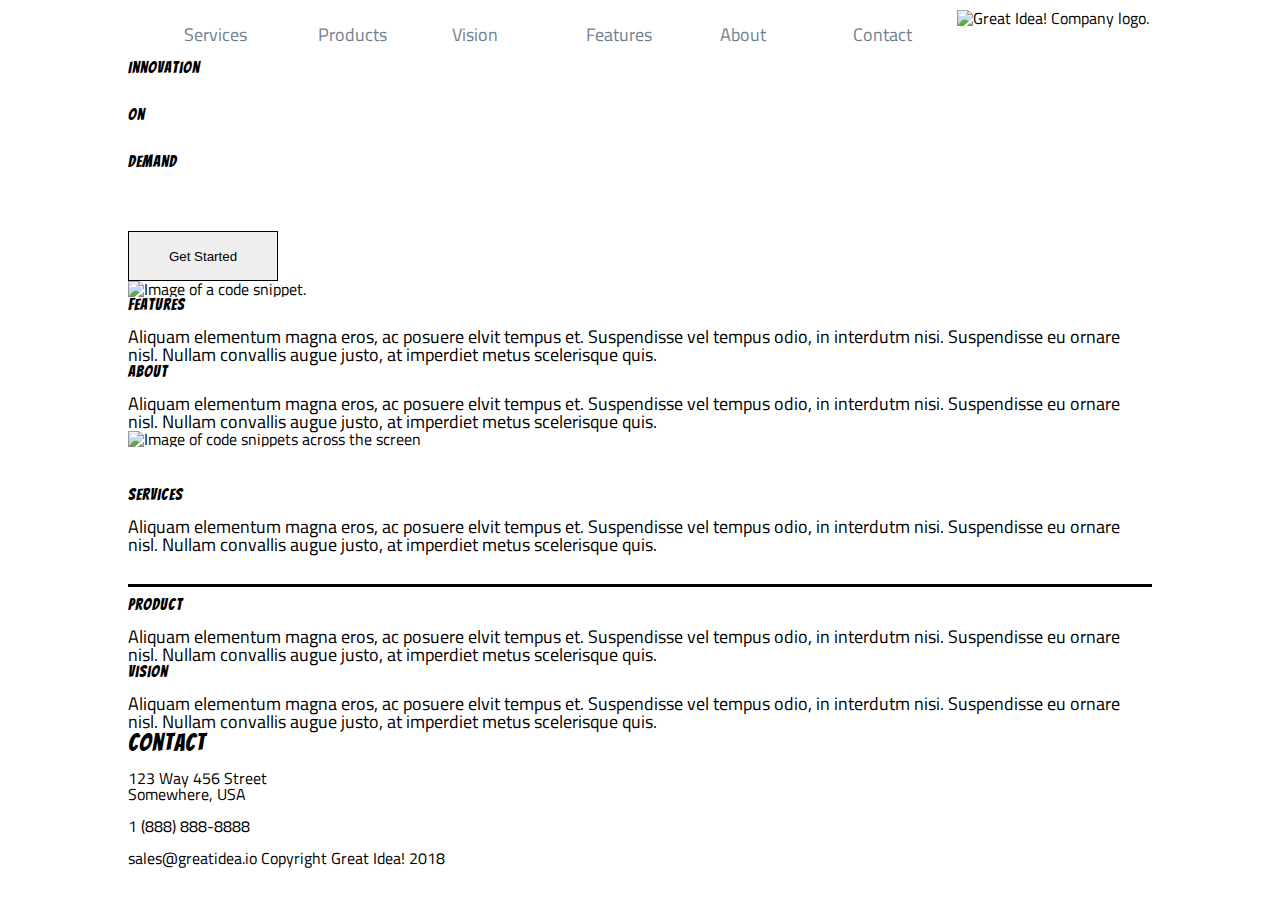
==== great-idea/index.html @ 5a9412ea "paste previous index html and created services link" ====
<!doctype html>

<html lang="en">

<head>
  <meta charset="utf-8">

  <title>Great Idea!</title>

  <link href="https://fonts.googleapis.com/css?family=Bangers|Titillium+Web" rel="stylesheet">
  <link rel="stylesheet" href="css/index.css">

  <!--[if lt IE 9]>
    <script src="https://cdnjs.cloudflare.com/ajax/libs/html5shiv/3.7.3/html5shiv.js"></script>
  <![endif]-->
</head>

<body>
  <div class="wrapper">
    <header class="nav-div">
        <nav class="nav-nav">
            <a href="./services.html" class="nav-services">Services</a>
            <a href="#product" class="nav-product">Products</a>
            <a href="#vision" class="nav-vision">Vision</a>
            <a href="#features" class="nav-features">Features</a>
            <a href="#about" class="nav-about">About</a>
            <a href="#contact" class="nav-contact">Contact</a>
          </nav>
      <img class="logo" src="img/logo.png" alt="Great Idea! Company logo.">
    </header>

    <section>
      <div class="center-left">
        <h1>Innovation</h1>
        <br>
        <h1>On</h1>
        <br>
        <h1>Demand</h1>
        <br>
        <button>Get Started</button>
      </div>
      <div class="center-right">
        <img src="img/header-img.png" alt="Image of a code snippet.">
      </div>
    </section>

    <section class="top-1">
      <div id="features" class="features">
        <h3>Features</h3>
        <p>Aliquam elementum magna eros, ac posuere elvit tempus et. Suspendisse vel tempus odio, in interdutm nisi.
          Suspendisse
          eu ornare nisl. Nullam convallis augue justo, at imperdiet metus scelerisque quis.</p>
      </div>
      <div id="about" class="about">
        <h3>About</h3>
        <p>Aliquam elementum magna eros, ac posuere elvit tempus et. Suspendisse vel tempus odio, in interdutm nisi.
          Suspendisse
          eu ornare nisl. Nullam convallis augue justo, at imperdiet metus scelerisque quis.</p>
      </div>
    </section>

    <img class="middle-img" src="img/mid-page-accent.jpg" alt="Image of code snippets across the screen">

    <section class="bottom-3">
      <div id="services" class="services">
        <h3>Services</h3>
        <p>Aliquam elementum magna eros, ac posuere elvit tempus et. Suspendisse vel tempus odio, in interdutm nisi.
          Suspendisse
          eu ornare nisl. Nullam convallis augue justo, at imperdiet metus scelerisque quis.</p>
      </div>
      <div id="product" class="product">
        <h3>Product</h3>
        <p>Aliquam elementum magna eros, ac posuere elvit tempus et. Suspendisse vel tempus odio, in interdutm nisi.
          Suspendisse
          eu ornare nisl. Nullam convallis augue justo, at imperdiet metus scelerisque quis.</p>
      </div>
      <div id="vision" class="vision">
        <h3>Vision</h3>
        <p>Aliquam elementum magna eros, ac posuere elvit tempus et. Suspendisse vel tempus odio, in interdutm nisi.
          Suspendisse
          eu ornare nisl. Nullam convallis augue justo, at imperdiet metus scelerisque quis.</p>
      </div>
    </section>

    <address>
      <h5>Contact</h5>
      123 Way 456 Street
      <br>
      Somewhere, USA
    </address>
    <br>
    <pre>1 (888) 888-8888</pre>
    <br>
    sales@greatidea.io

    <small>
      Copyright Great Idea! 2018
    </small>
  </div>
</body>

</html>
---- great-idea/css/index.css ----
/* http://meyerweb.com/eric/tools/css/reset/ 
   v2.0 | 20110126
   License: none (public domain)
*/

html, body, div, span, applet, object, iframe,
h1, h2, h3, h4, h5, h6, p, blockquote, pre,
a, abbr, acronym, address, big, cite, code,
del, dfn, em, img, ins, kbd, q, s, samp,
small, strike, strong, sub, sup, tt, var,
b, u, i, center,
dl, dt, dd, ol, ul, li,
fieldset, form, label, legend,
table, caption, tbody, tfoot, thead, tr, th, td,
article, aside, canvas, details, embed, 
figure, figcaption, footer, header, hgroup, 
menu, nav, output, ruby, section, summary,
time, mark, audio, video {
	margin: 0;
	padding: 0;
	border: 0;
	font-size: 100%;
	font: inherit;
	vertical-align: baseline;
}
/* HTML5 display-role reset for older browsers */
article, aside, details, figcaption, figure, 
footer, header, hgroup, menu, nav, section {
	display: block;
}
body {
	line-height: 1;
}
ol, ul {
	list-style: none;
}
blockquote, q {
	quotes: none;
}
blockquote:before, blockquote:after,
q:before, q:after {
	content: '';
	content: none;
}
table {
	border-collapse: collapse;
	border-spacing: 0;
}

/* Set every element's box-sizing to border-box */
* {
    box-sizing: border-box;
}

html, body {
    height: 100%;
    font-family: 'Titillium Web', sans-serif;
}

h1, h2, h3, h4, h5 {
    font-family: 'Bangers', cursive;
    letter-spacing: 1px;
    margin-bottom: 15px;
}

/* Copy and paste your work from yesterday here and start to refactor into flexbox */
.wrapper {
	margin: 10px 10%;
	/* display: flex;
	flex-direction: column;
	justify-content: center; */
	width: 80%;
}
.nav-div {
	/* background-color: lightgray; */
	display: flex;
	justify-content: space-around;
	width: 100%;
}
.nav-nav {
	/* border: 1px solid black; */
	justify-content: center;
	width: 80%;
	height: 50px;
	display: flex;
	justify-content: space-around;
}

nav, a {
	padding: 8px;
	height: 20px;
	width: 60px;
	/* border: 1px solid black; */
	/* background-color: cadetblue; */
	text-decoration: none;
	font-size: 18px;
	color: slategrey;
}
.services-header-img {
	width: 100%;
	margin: 10px 0;
}
h5 {
	font-size: 24px;
}
p {
	font-size: 18px;
}
button {
	border: 1px solid black;
	margin: 30px 0 0 0;
	width: 150px;
	height: 50px;
}
/* section {
	border: 1px solid black;
} */
.services {
	margin: 10px 0;
	padding: 30px 0;
	border-bottom: solid;
}
.top {
	display: flex;

}
.digital-design {
	border: 1px solid black;
	background-color:lightgray;
	padding: 40px;
	margin: 40px 20px 20px 0;
}
.ux-ui {
	border: 1px solid black;
	background-color:lightgray;
	padding: 40px;
	margin: 40px 0 20px 20px;
}
.mid {
	display: flex;
}
.digital {
	border: 1px solid black;
	background-color:lightgray;
	padding: 40px;
	margin: 20px 20px 20px 0;
}
.web-dev {
	border: 1px solid black;
	background-color:lightgray;
	padding: 40px;
	margin: 20px 0 20px 20px;
}
.bottom {
	display: flex;
}
.ios-dev {
	border: 1px solid black;
	background-color:lightgray;
	padding: 40px;
	margin: 20px 20px 20px 0;
}
.android-dev {
	border: 1px solid black;
	background-color:lightgray;
	padding: 40px;
	margin: 20px 0 20px 20px;
}
.end {
	display: flex;
}
.some-facts {
	padding: 40px 0 0 0;
	margin: 20px 50px 0px 0px;
}
ul {
	list-style: circle inside;
}
footer {
	display: flex;
	margin: 70px 0 10px 0;
	justify-content: center;
}
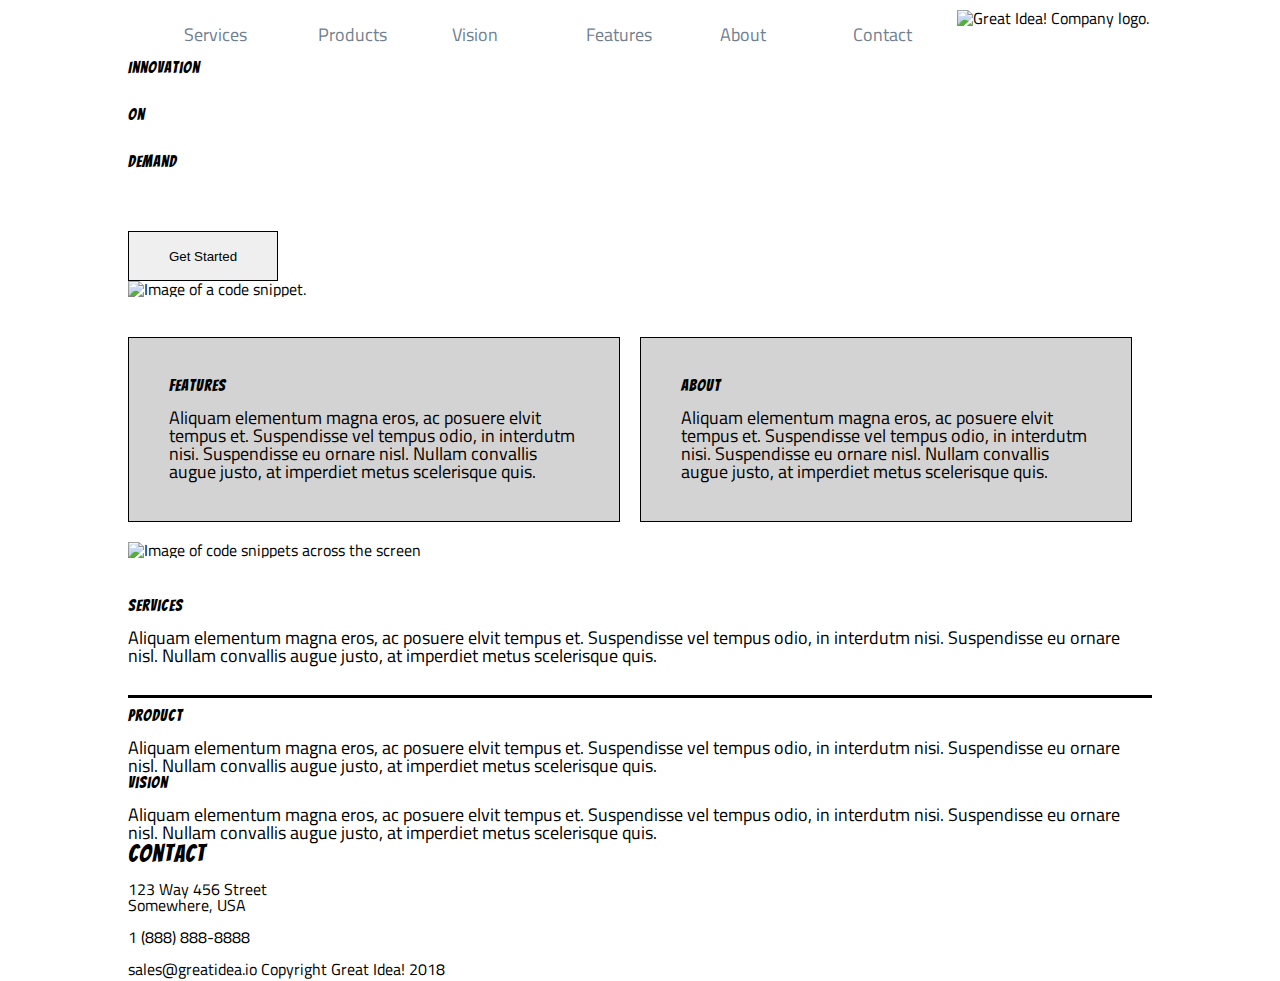
==== commit f1ed1b3e: "Continued work on the index page. Setting Flexbox. Completing git project for the week" ====
--- a/great-idea/index.html
+++ b/great-idea/index.html
@@ -44,7 +44,7 @@
       </div>
     </section>
 
-    <section class="top-1">
+    <section class="top">
       <div id="features" class="features">
         <h3>Features</h3>
         <p>Aliquam elementum magna eros, ac posuere elvit tempus et. Suspendisse vel tempus odio, in interdutm nisi.
--- a/great-idea/css/index.css
+++ b/great-idea/css/index.css
@@ -64,6 +64,25 @@
 }
 
 /* Copy and paste your work from yesterday here and start to refactor into flexbox */
+/*CSS for Index html*/
+.features {
+	border: 1px solid black;
+	background-color:lightgray;
+	padding: 40px;
+	margin: 40px 20px 20px 0;
+}
+.about {
+	border: 1px solid black;
+	background-color:lightgray;
+	padding: 40px;
+	margin: 40px 20px 20px 0;
+}
+.middle-img {
+	width: 100%;
+}
+
+/*CSS for Services html*/
+
 .wrapper {
 	margin: 10px 10%;
 	/* display: flex;
@@ -124,6 +143,7 @@
 	display: flex;
 
 }
+
 .digital-design {
 	border: 1px solid black;
 	background-color:lightgray;
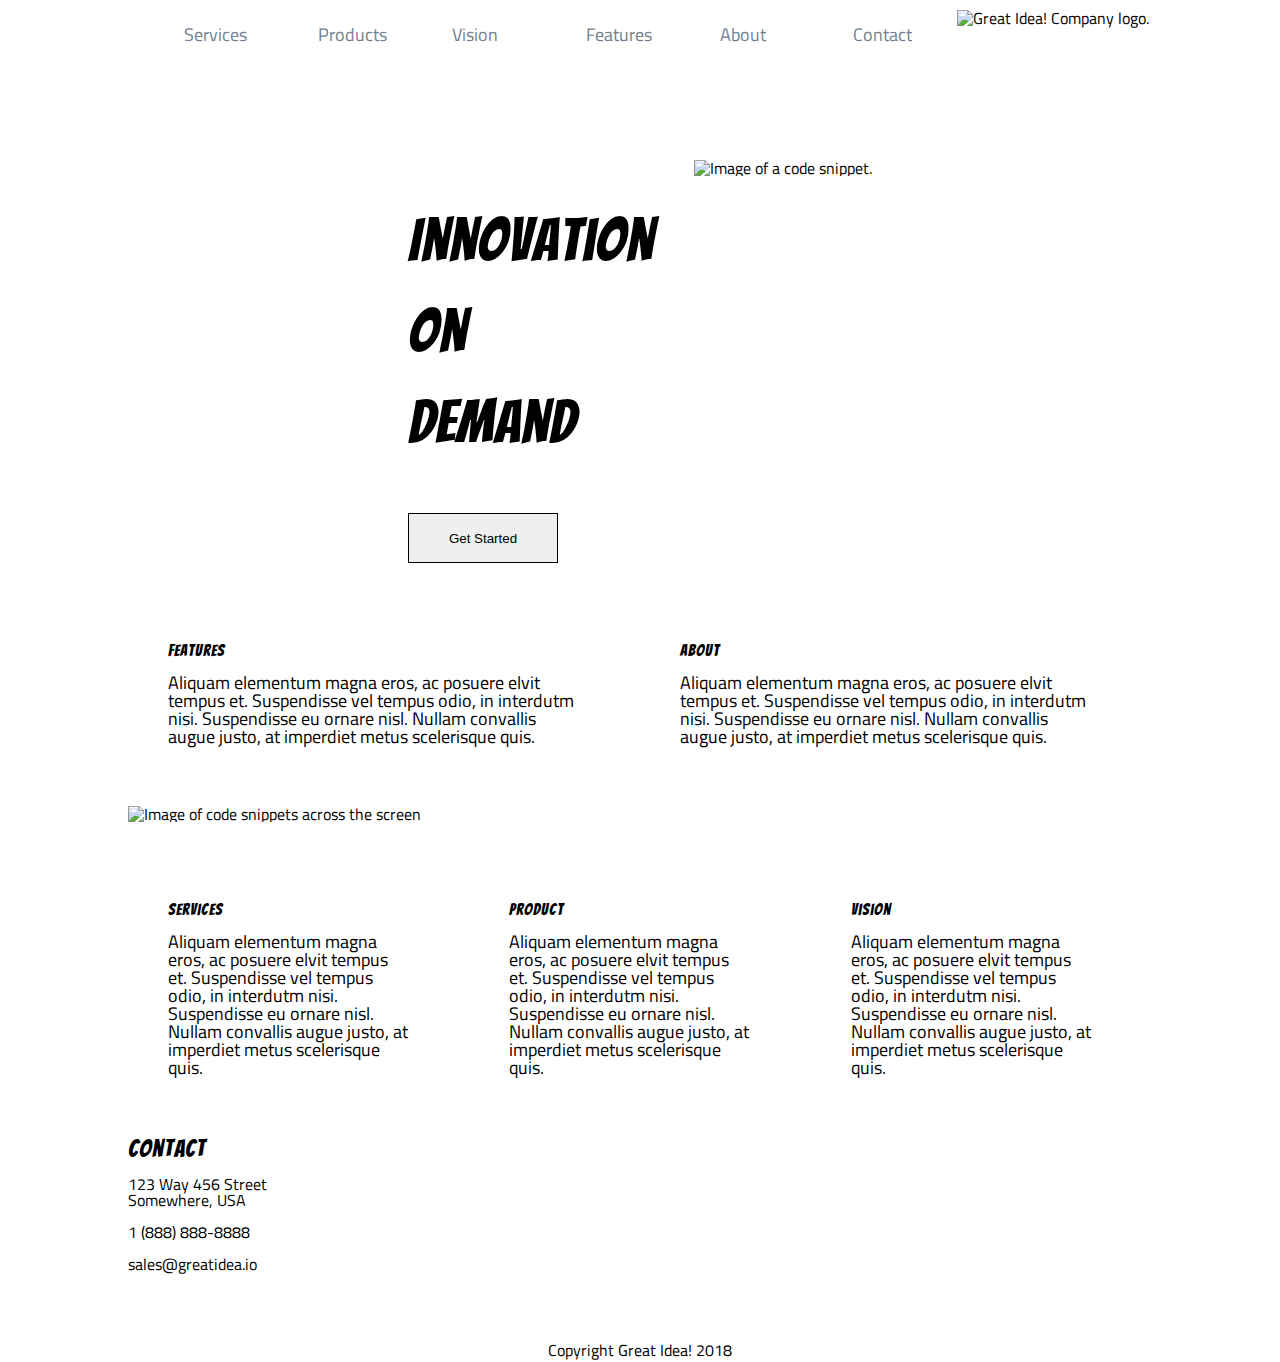
==== commit 211bae09: "completed flex project. Index inline moved and reworked for flex, services page complete" ====
--- a/great-idea/index.html
+++ b/great-idea/index.html
@@ -18,18 +18,18 @@
 <body>
   <div class="wrapper">
     <header class="nav-div">
-        <nav class="nav-nav">
-            <a href="./services.html" class="nav-services">Services</a>
-            <a href="#product" class="nav-product">Products</a>
-            <a href="#vision" class="nav-vision">Vision</a>
-            <a href="#features" class="nav-features">Features</a>
-            <a href="#about" class="nav-about">About</a>
-            <a href="#contact" class="nav-contact">Contact</a>
-          </nav>
+      <nav class="nav-nav">
+        <a href="./services.html" class="nav-services">Services</a>
+        <a href="#product" class="nav-product">Products</a>
+        <a href="#vision" class="nav-vision">Vision</a>
+        <a href="#features" class="nav-features">Features</a>
+        <a href="#about" class="nav-about">About</a>
+        <a href="#contact" class="nav-contact">Contact</a>
+      </nav>
       <img class="logo" src="img/logo.png" alt="Great Idea! Company logo.">
     </header>
-
-    <section>
+<!-- Center Image and Page Focus -->
+    <section class="page-focus">
       <div class="center-left">
         <h1>Innovation</h1>
         <br>
@@ -62,7 +62,7 @@
     <img class="middle-img" src="img/mid-page-accent.jpg" alt="Image of code snippets across the screen">
 
     <section class="bottom-3">
-      <div id="services" class="services">
+      <div id="services" class="services-index">
         <h3>Services</h3>
         <p>Aliquam elementum magna eros, ac posuere elvit tempus et. Suspendisse vel tempus odio, in interdutm nisi.
           Suspendisse
@@ -92,10 +92,11 @@
     <pre>1 (888) 888-8888</pre>
     <br>
     sales@greatidea.io
-
-    <small>
-      Copyright Great Idea! 2018
-    </small>
+    <footer>
+      <small>
+        Copyright Great Idea! 2018
+      </small>
+    </footer>
   </div>
 </body>
 
--- a/great-idea/css/index.css
+++ b/great-idea/css/index.css
@@ -64,40 +64,63 @@
 }
 
 /* Copy and paste your work from yesterday here and start to refactor into flexbox */
+
+/********************************************/
 /*CSS for Index html*/
 .features {
-	border: 1px solid black;
-	background-color:lightgray;
 	padding: 40px;
 	margin: 40px 20px 20px 0;
 }
 .about {
-	border: 1px solid black;
-	background-color:lightgray;
 	padding: 40px;
 	margin: 40px 20px 20px 0;
 }
 .middle-img {
 	width: 100%;
 }
-
+.bottom-3 {
+	display: flex;
+}
+.services-index {
+	padding: 40px;
+	margin: 40px 20px 20px 0;
+}
+.product {
+	padding: 40px;
+	margin: 40px 20px 20px 0;
+}
+.vision {
+	padding: 40px;
+	margin: 40px 20px 20px 0;
+}
+.page-focus {
+	display: flex;
+	justify-content: center;
+}
+.center-left {
+	flex-direction: column;
+	margin: 150px 20px 0 0;
+}
+.center-left h1 {
+	font-size: 60px;
+}
+.center-right {
+	margin: 100px 0 0 20px;
+}
+
+/****************************************/
 /*CSS for Services html*/
 
 .wrapper {
 	margin: 10px 10%;
-	/* display: flex;
-	flex-direction: column;
-	justify-content: center; */
 	width: 80%;
 }
 .nav-div {
-	/* background-color: lightgray; */
 	display: flex;
 	justify-content: space-around;
 	width: 100%;
 }
 .nav-nav {
-	/* border: 1px solid black; */
 	justify-content: center;
 	width: 80%;
 	height: 50px;
@@ -109,8 +132,6 @@
 	padding: 8px;
 	height: 20px;
 	width: 60px;
-	/* border: 1px solid black; */
-	/* background-color: cadetblue; */
 	text-decoration: none;
 	font-size: 18px;
 	color: slategrey;
@@ -131,9 +152,6 @@
 	width: 150px;
 	height: 50px;
 }
-/* section {
-	border: 1px solid black;
-} */
 .services {
 	margin: 10px 0;
 	padding: 30px 0;
@@ -143,7 +161,6 @@
 	display: flex;
 
 }
-
 .digital-design {
 	border: 1px solid black;
 	background-color:lightgray;
